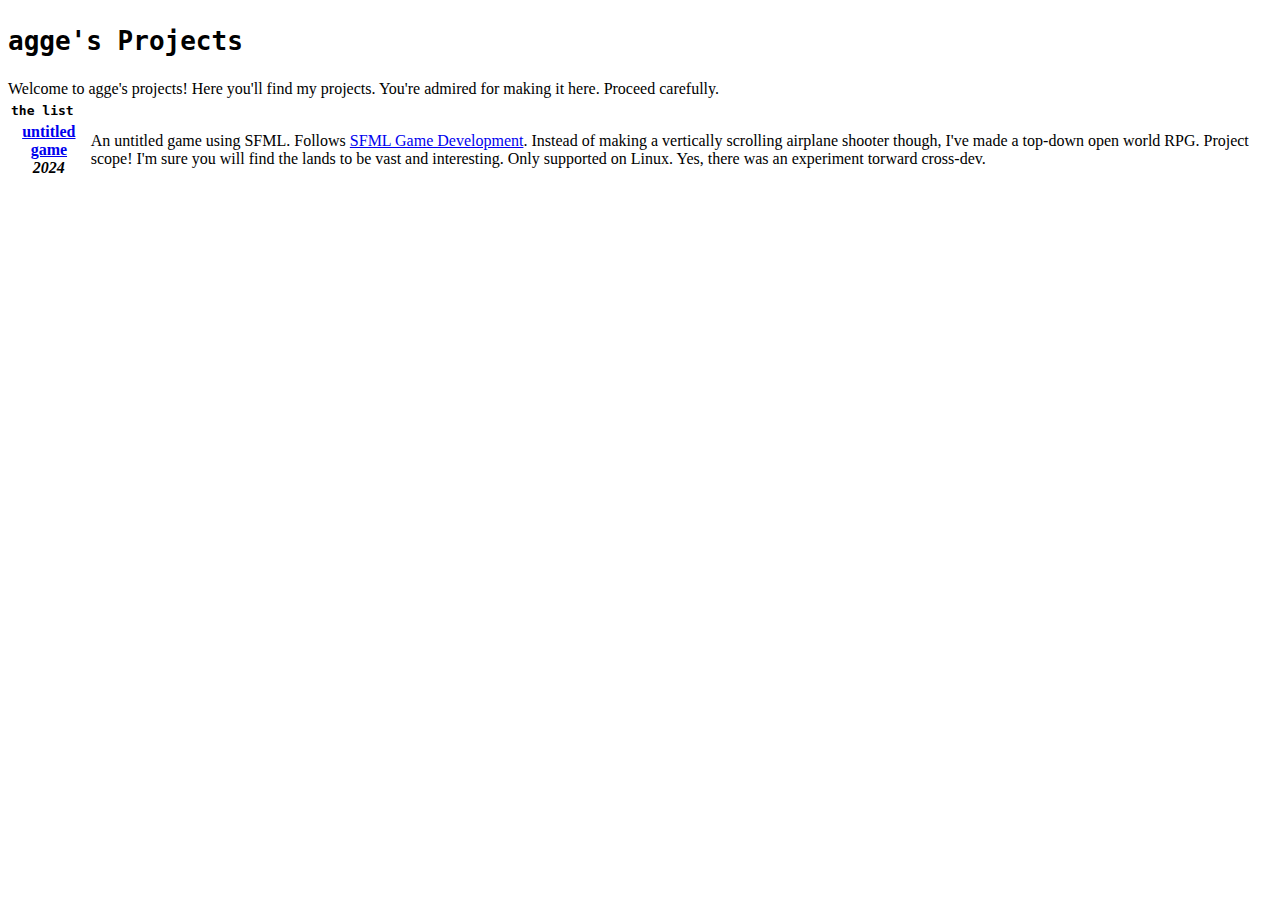
==== home.html @ f32ef892 "added projects page" ====
<!doctype html>
<html>
<head>
    <meta name="viewport" content="width=device-width"/>
    <meta name="robots" content="noai, noimageai"/>
    <meta name="description" content="projects page"/>
    <meta name="keywords" content="project, projects"/>
    <link rel="stylesheet" type="text/css" href="/agge.css"/>
    <link rel="top" href="/"/>
    <title>agge</title>
</head>

<body>

<table>
<body class="agge">
<h1><code>agge's Projects</code></h1>
    <div style="text-align: left; margin: 0 0 0 0;">
        Welcome to agge's projects! Here you'll find my projects.
        You're admired for making it here. Proceed carefully.
    </div>

<tr><td class="head" colspan="2">
<b><code>the list</code></b></td></tr>

<tr><th><b>
<a href="https://www.github.com/agge3/untitled-game" class="permalink">
    untitled game</a></b><br>
<i class="year">2024</i></th><td>
    An untitled game using SFML. Follows
    <a href="https://www.packtpub.com/product/sfml-game-development/9781849696845">
    SFML Game Development</a>.
    Instead of making a vertically scrolling airplane shooter though, I've made
    a top-down open world RPG. Project scope! I'm sure you will find the lands
    to be vast and interesting. Only supported on Linux. Yes, there was an
    experiment torward cross-dev.
</td></tr>

<tr><th><b>
</b></th></tr>

</body>
</table>
</body>
</html>
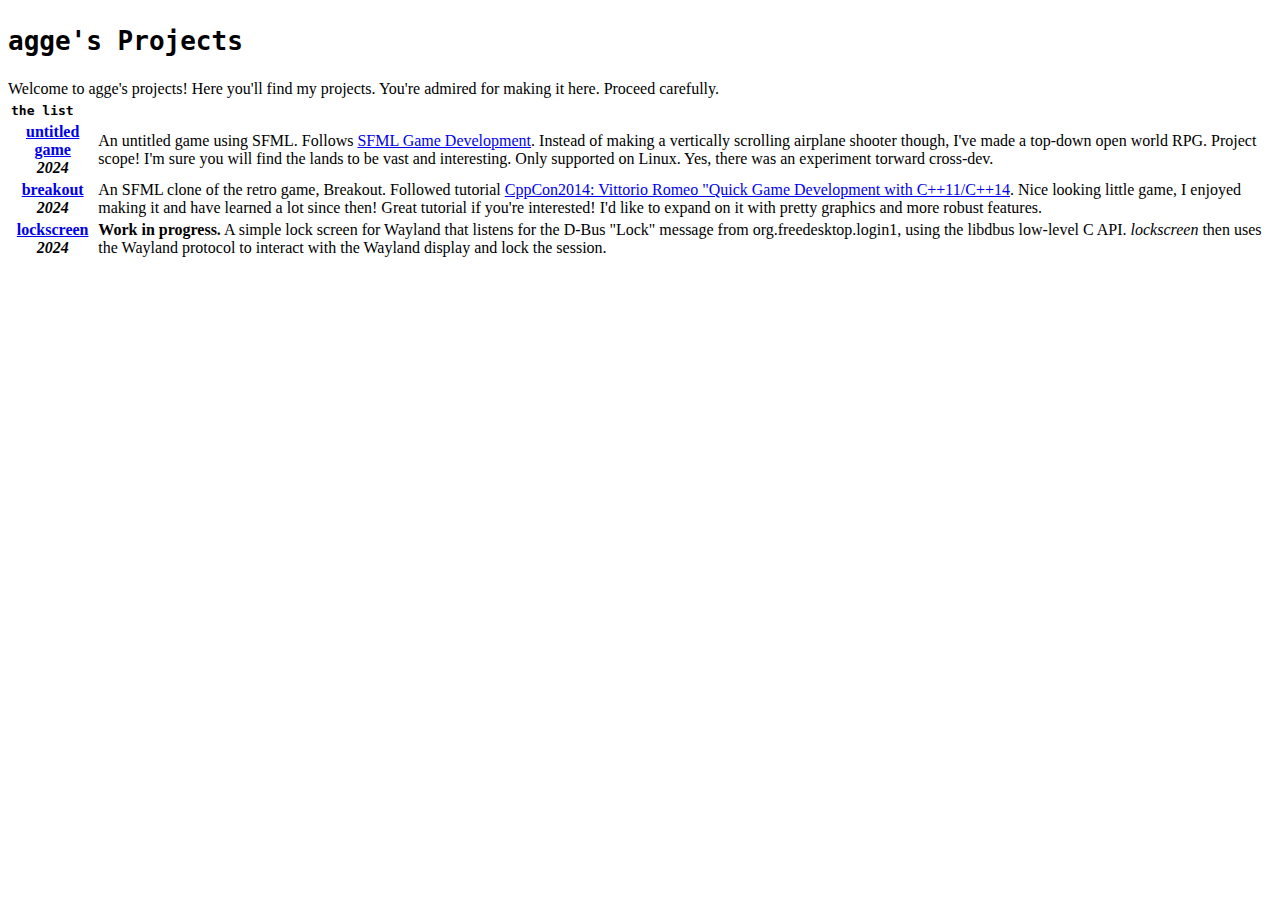
==== commit b7f5a344: "forward to home, added more projects" ====
--- a/home.html
+++ b/home.html
@@ -37,7 +37,30 @@
 </td></tr>
 
 <tr><th><b>
+<a href="https://www.github.com/agge3/breakout" class="permalink">
+    breakout</a></b><br>
+<i class="year">2024</i></th><td>
+    An SFML clone of the retro game, Breakout. Followed tutorial
+    <a href="https://www.youtube.com/watch?v=TC9zhufV_Z8">
+    CppCon2014: Vittorio Romeo "Quick Game Development with C++11/C++14</a>.
+    Nice looking little game, I enjoyed making it and have learned a lot since
+    then! Great tutorial if you're interested! I'd like to expand on it with
+    pretty graphics and more robust features.
+</td></tr>
+
+<tr><th><b>
+<a href="https://www.github.com/agge3/lockscreen" class="permalink">
+    lockscreen</a></b><br>
+<i class="year">2024</i></th><td>
+    <b>Work in progress.</b> A simple lock screen for Wayland that listens for
+    the D-Bus "Lock" message from org.freedesktop.login1, using the libdbus
+    low-level C API. <i>lockscreen</i> then uses the Wayland protocol to
+    interact with the Wayland display and lock the session.
+</td></tr>
+
 </b></th></tr>
+
+<!-- This webpage! All handcoded in plain html using vi. :) -->
 
 </body>
 </table>
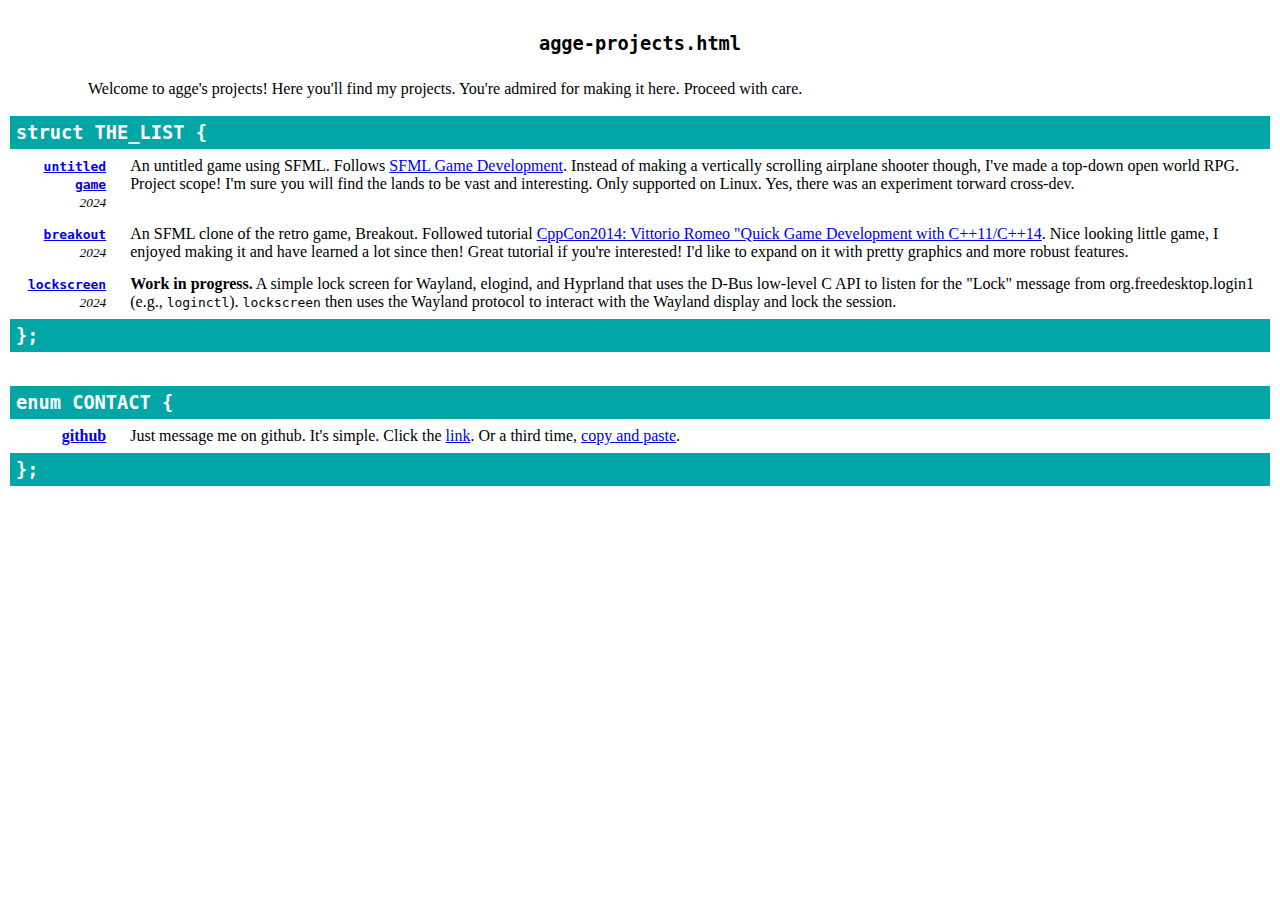
==== commit 4463da87: "changed 1 num" ====
--- a/home.html
+++ b/home.html
@@ -1,4 +1,4 @@
-<!doctype html>
+<!DOCTYPE html>
 <html>
 <head>
     <meta name="viewport" content="width=device-width"/>
@@ -8,27 +8,49 @@
     <link rel="stylesheet" type="text/css" href="/agge.css"/>
     <link rel="top" href="/"/>
     <title>agge</title>
+<style type="text/css">
+<!--
+.head { color: #FFF; background: #03A6A6; font-weight: bold; padding = 0.5em;
+    clear: both; }
+.head code { font-size: 14pt; }
+.year {font-size: smaller; }
+h1 { text-align: center; }
+h1 code { font-size: 14pt; }
+th, td { vertical-align: top; padding: 6px; }
+th { text-align: right; padding-right: 1em; font-weight: normal; }
+.redact { color: #FFF; background: #FFF; border: 1px solid #000;
+    line-height: 1.4em; }
+body { position: relative; }
+.permalink { opacity: 1.0; position: relative; left: 0; }
+.permalink:hover { opacity: 0.5; }
+<!-- for mobile -->
+@media screen and (max-width: 480px) { .permalink { display: none; } }
+-->
+</style>
 </head>
 
 <body>
 
 <table>
 <body class="agge">
-<h1><code>agge's Projects</code></h1>
-    <div style="text-align: left; margin: 0 0 0 0;">
+<h1><code>agge-projects.html</code></h1>
+    <!-- margin: top, left, bottom, right -->
+    <div style="text-align: left; margin: 0 5em 1em 5em;">
         Welcome to agge's projects! Here you'll find my projects.
-        You're admired for making it here. Proceed carefully.
+        You're admired for making it here. Proceed with care.
     </div>
 
-<tr><td class="head" colspan="2">
-<b><code>the list</code></b></td></tr>
+<tr><td colspan=2 class="head">
+        <b><code>struct THE_LIST {</code></b></td></tr>
 
 <tr><th><b>
-<a href="https://www.github.com/agge3/untitled-game" class="permalink">
-    untitled game</a></b><br>
+<a href="https://www.github.com/agge3/untitled-game" class="permalink"
+    name="untitled-game">
+<code>untitled game</code></a></b><br>
 <i class="year">2024</i></th><td>
     An untitled game using SFML. Follows
-    <a href="https://www.packtpub.com/product/sfml-game-development/9781849696845">
+    <a href="https://www.packtpub.com/product/sfml-game-development/9781849696845"
+        class="permalink">
     SFML Game Development</a>.
     Instead of making a vertically scrolling airplane shooter though, I've made
     a top-down open world RPG. Project scope! I'm sure you will find the lands
@@ -37,11 +59,12 @@
 </td></tr>
 
 <tr><th><b>
-<a href="https://www.github.com/agge3/breakout" class="permalink">
-    breakout</a></b><br>
+<a href="https://www.github.com/agge3/breakout" class="permalink" name="breakout">
+<code>breakout</code></a></b><br>
 <i class="year">2024</i></th><td>
     An SFML clone of the retro game, Breakout. Followed tutorial
-    <a href="https://www.youtube.com/watch?v=TC9zhufV_Z8">
+    <a href="https://www.youtube.com/watch?v=TC9zhufV_Z8"
+        class="permalink">
     CppCon2014: Vittorio Romeo "Quick Game Development with C++11/C++14</a>.
     Nice looking little game, I enjoyed making it and have learned a lot since
     then! Great tutorial if you're interested! I'd like to expand on it with
@@ -49,18 +72,42 @@
 </td></tr>
 
 <tr><th><b>
-<a href="https://www.github.com/agge3/lockscreen" class="permalink">
-    lockscreen</a></b><br>
+<a href="https://www.github.com/agge3/lockscreen" class="permalink" name="breakout">
+<code>lockscreen</code></a></b><br>
 <i class="year">2024</i></th><td>
-    <b>Work in progress.</b> A simple lock screen for Wayland that listens for
-    the D-Bus "Lock" message from org.freedesktop.login1, using the libdbus
-    low-level C API. <i>lockscreen</i> then uses the Wayland protocol to
-    interact with the Wayland display and lock the session.
+    <b>Work in progress.</b> A simple lock screen for Wayland, elogind, and
+    Hyprland that uses the D-Bus low-level C API to listen for the "Lock"
+    message from org.freedesktop.login1 (e.g., <code>loginctl</code>).
+    <code>lockscreen</code> then uses the Wayland protocol to interact with the
+    Wayland display and lock the session.
 </td></tr>
 
 </b></th></tr>
 
-<!-- This webpage! All handcoded in plain html using vi. :) -->
+<tr><td colspan=2 class="head">
+        <b><code>};</code></b></td></tr>
+
+<tr><td colspan=2 class="head" style="color: #FFF; background: #FFF;">
+        <br><!-- there's a better way to do this... --></td></tr>
+
+<tr><td colspan=2 class="head">
+        <b><code>enum CONTACT {</code></b></td></tr>
+
+<!-- contact info - watchu gonna put? -->
+<tr><th><b>
+<a href="https://www.github.com/agge3" class="permalink" name="github">
+github</a></b></th><td>
+    Just message me on github. It's simple. Click the
+    <a href="https://www.github.com/agge3" class="permalink" name="github">
+    link</a>. Or a third time,
+    <a href="https://www.github.com/agge3" class="permalink" name="github">
+        copy and paste</a>.
+</td></tr>
+
+<tr><td class="head" colspan="2">
+        <b><code>};</code></b></td></tr>
+
+<!-- SECRET PROJECT: This webpage! All handcoded in plain html using vi. :) -->
 
 </body>
 </table>
